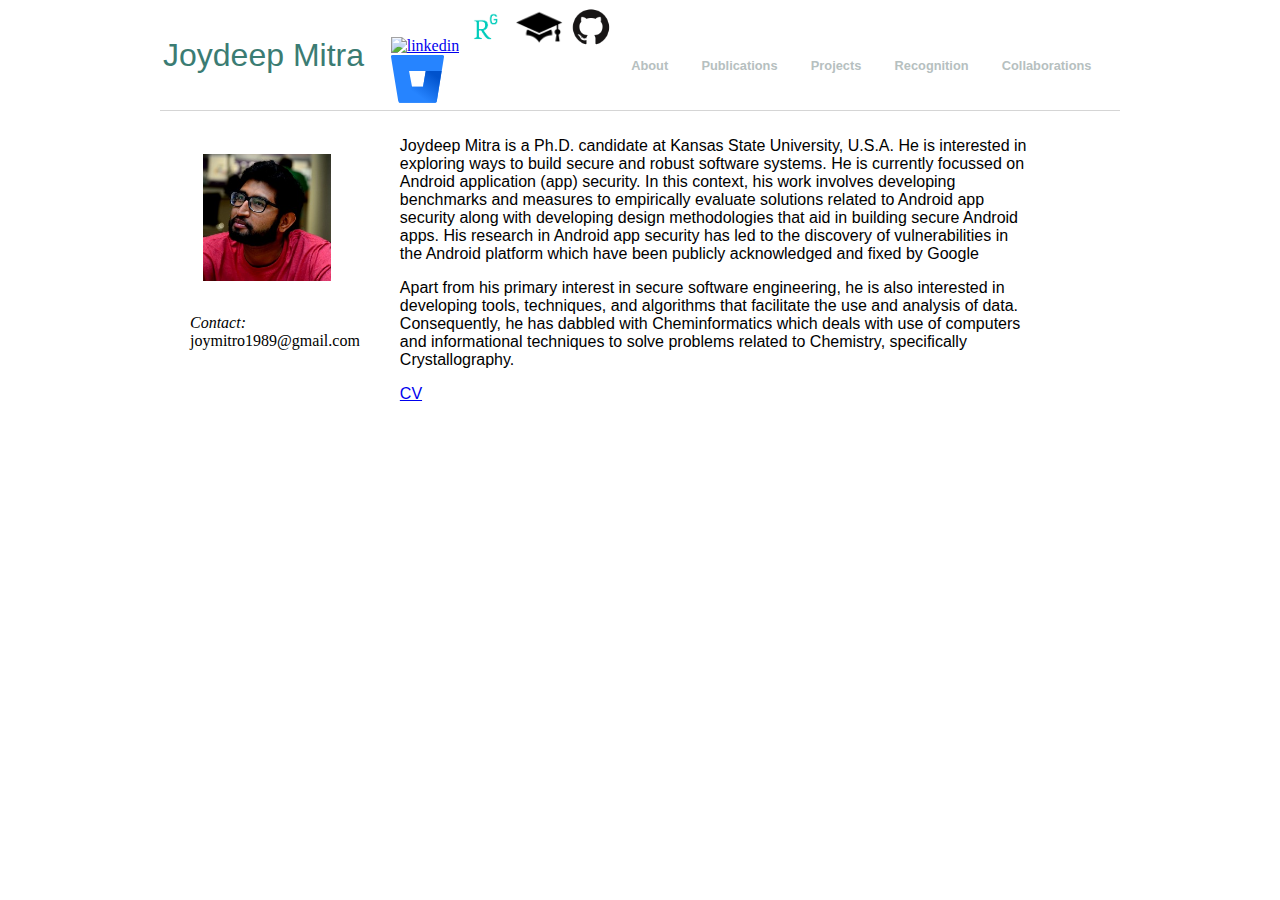
==== index.html @ cd02f6bf "changes" ====
<!DOCTYPE html>
<html>
	<head>
		<title>Joydeep Mitra, PHD candidate</title>
		<link rel="stylesheet" type="text/css" href="css/Desktop.css">
	</head>
	<body>
		<header>
			<table width="100%">
				<tr>
					<td width="30%">
						<div><p class="pagename">Joydeep Mitra</p></div>
					</td>
					<td width=35%>
						<a href="https://www.linkedin.com/in/joydeepmitraksu"><img class="icon" src="images/linkedin.png" alt="linkedin"></a>
						<a href="https://www.researchgate.net/profile/Joydeep_Mitra5"><img class="icon" src="images/rg.png" alt="rg"></a>
						<a href="https://scholar.google.com/citations?user=9YST-BcAAAAJ&hl=en"><img class="icon" src="images/gscholar.png" alt="gscholar"></a>
						<a href="https://github.com/JoyMitra"><img class="icon" src="images/github.png" alt="github"></a>
						<a href="https://bitbucket.org/%7Be4725fd2-5963-4fd9-a2c0-d888f7c60561%7D/"><img class="icon" src="images/bitbucket.svg" alt="bbucket"></a>
					</td>
					<td width="35%">
						<div>
							<nav>
								<ul class="menu">
				          <li class="menu" onClick="show('about')">About</a></li>
				          <li class="menu" onClick="show('pubs')">Publications</li>
									<li class="menu" onClick="show('projs')">Projects</li>
									<li class="menu" onClick="show('awards')">Recognition</li>
									<li class="menu" onClick="show('colabs')">Collaborations</li>
				        </ul>
							</nav>
						</div>
					</td>
				</tr>
			</table>
		</header>
		<div class="divider">
		<aside>
			<img id="profile" src="images/profile.jpeg" alt="profile">
			<p><em>Contact:</em><br/> joymitro1989@gmail.com</p>
		</aside>

		<article>
			<div id="about" class="menuItem">
			<p> Joydeep Mitra is a Ph.D. candidate at Kansas State University, U.S.A. He is interested in exploring
ways to build secure and robust software systems. He is currently focussed on Android
application (app) security. In this context, his work involves developing benchmarks and measures
to empirically evaluate solutions related to Android app security along with developing
design methodologies that aid in building secure Android apps.
His research in Android app security has led to the discovery of vulnerabilities in the Android platform
which have been publicly acknowledged and fixed by Google</p>

			<p> Apart from his primary interest in secure software engineering, he is also interested in developing tools, techniques, and
				algorithms that facilitate the use and analysis of data. Consequently, he has dabbled with Cheminformatics which deals
				with use of computers and informational techniques to solve problems related to Chemistry, specifically Crystallography.
			</p>
			<p><a href="JoydeepMitra_CV-current.pdf">CV</a>
		</div>

		<div id="pubs" class="menuItem" style="display:none">
			<ol class="inner-lists">
						<li>
							<a href="https://arxiv.org/pdf/1708.02380.pdf">Ghera: A Repository of Android App Vulnerability Benchmarks</a> by Joydeep Mitra and Venkatesh-Prasad Ranganath. <br />
							<span class="venue">International Conference on Predictive Models and Data Analytics in Software Engineering (PROMISE), 2017.</span>
							[<a href="https://bitbucket.org/secure-it-i/android-app-vulnerability-benchmarks/">Artifacts Repository</a>]
						</li>
						<li>
							<a href="https://arxiv.org/abs/1806.09059">Are Free Android App Security Analysis Tools Effective in Detecting Known Vulnerabilities?</a> by Venkatesh-Prasad Ranganath and Joydeep Mitra.  <br />
							<span class="venue">Empirical Software Engineering - An International Journal (EMSE), 2019.</span>
							[Artifacts Repository: <a href="https://bitbucket.org/secure-it-i/evaluate-representativeness/">Representativeness Evaluation</a>, <a href="https://bitbucket.org/secure-it-i/may2018/">Tools Evaluation</a>]
						</li>
            <li>
              <a href="https://arxiv.org/abs/1902.10056">SeMA: A Design Methodology for Building Secure Android Apps</a> by Joydeep Mitra and Venkatesh-Prasad Ranganath.<br />
              <span class="venue">International Workshop on Advances in Mobile App Analysis (A-Mobile), 2019.</span>
            </li>
            <li>
              <a href="https://arxiv.org/abs/1903.05170">BenchPress: Analyzing Android App Vulnerability Benchmark Suites</a> by Joydeep Mitra, Venkatesh-Prasad Ranganath, and Aditya Narkar.<br />
              <span class="venue">International Workshop on Advances in Mobile App Analysis (A-Mobile), 2019.</span>
              [Artifacts Repositories: <a href="https://bitbucket.org/secure-it-i/evaluate-repr-droidbench-jan2019/src/ASE-2019">DroidBench Evaluation</a>,
                <a href="https://bitbucket.org/secure-it-i/evaluate-repr-ghera-jan2019/src/ASE-2019">Ghera Evaluation</a>,
                <a href="https://bitbucket.org/secure-it-i/evaluate-repr-iccbench-jan2019/src/ASE-2019">IccBench Evaluation</a>,
                <a href="https://bitbucket.org/secure-it-i/evaluate-repr-ubcbench-apr2019/src/ASE-2019">UBCBench Evaluation</a>,
                <a href="https://bitbucket.org/secure-it-i/prepare-benchmarks/src/ASE-2019">Benchmarks preparation</a>, and
                <a href="https://bitbucket.org/secure-it-i/stackoverflow-march1029/src/ASE-2019">Stack Overflow</a>.]

            </li>
				</ol>
		</div>

		<div id="projs" class="menuItem" style="display:none">
			<h3>Software</h3>
          <ol class="inner-lists">
						<li>
              <a href="https://bitbucket.org/secure-it-i/android-app-vulnerability-benchmarks">Ghera</a>: A repository of benchmarks that capture known vulnerabilities in Android apps. (<a href="https://secure-it-i.bitbucket.io/ghera/index.html">Website</a>)<br />
              <em>Role:</em> Co-Creator and Developer <br />
              <em>Technology:</em> Android, Java <br />
            </li>
            <li>
              <a href="https://bitbucket.org/account/user/secure-it-i/projects/REKHA">Rekha</a>: An evaluation of the effectiveness of Android app security analysis tools in detecting known vulnerabilities. (<a href="https://secure-it-i.bitbucket.io/rekha/index.html">Website</a>, <a href="https://secure-it-i.bitbucket.io/rekha/dashboard.html">Dashboard</a>)<br />
              <em>Role:</em> Co-Creator and Analyst <br />
              <em>Technology:</em> Android, Groovy, R
            </li>
            <li>
              <a href="https://bitbucket.org/account/user/secure-it-i/projects/BENCHPRESS">BenchPress</a>: An empirical evaluation of Android app vulnerability benchmarks.<br />
              <em>Role:</em> Co-Creator, Developer, and Analyst <br />
              <em>Technology:</em> Android, Groovy, GNU Bash
            </li>
						<li>
							<a href="https://bitbucket.org/secure-it-i/stackoverflow-march2019/src/master/">SoFAnalyzer</a>: A tool to measure awareness amongst Android app developers about security-related APIs in Android from StackOverflow discussions.<br />
              <em>Role:</em> Co-supervisor, Analyst <br />
              <em>Technology:</em> Groovy, GNU Bash, PowerShell
						</li>
						<li>
							<a href="https://github.com/JoyMitra/appinventor-sources/tree/joy_dev">MIT App Inventor</a>: A framework to help novice programmers build Android apps visually through a web interface.<br />
              <em>Role:</em> Contributor <br />
              <em>Technology:</em> Android, Java, Redis
						</li>
            <li>
							CoForm: A tool to predict potential partners for a co-crystal.<br />
              <em>Role:</em> Co-Creator, Analyst <br />
              <em>Technology:</em> Groovy <br />
							<em>Note:</em> Protected by confidentiality agreement. Please contact authors for more information.
						</li>
						<li>
							<a href="https://github.com/JoyMitra/sema-impl">SeMA</a>: A library to help design secure Android apps.<br />
              <em>Role:</em> Creator <br />
              <em>Technology:</em> Android, Java, Kotlin <br />
							<em>Note:</em> Work in progress.
						</li>
					</ol>
		</div>
		<div id="colabs" class="menuItem" style="display:none">
			<ul class="inner-lists">
				<li>
					<a href="https://secure-it-i.bitbucket.io/">Secure-it-i Lab </a>@Kstate
				</li>
				<li>
					<a href="http://santoslab.org/">SAnToS Lab </a>@Kstate
				</li>
				<li>
					<a href="https://www.k-state.edu/chem/people/grad-faculty/aakeroy/lab/index.html">The Aakeröy Research Laboratory </a>@Kstate
				</li>

			</ul>
		</div>
		<div id="awards" class="menuItem" style="display:none">
			<p>
				<a href="https://source.android.com/security/overview/acknowledgements?fbclid=IwAR34ucRs-h4ujGs_TjI133V1oDC1qE3l-C_gurp3KZsRzUpzNOHTz1kuEZM#2018">Monetary reward from Android Security Program for reporting vulnerabilities leading to CVE-2018-9548 and CVE-2019-9463 </a>
			</p>
			<p>
				<a href="https://www.engg.ksu.edu/ergp/undergraduate-research/braun_award/">Ann and Dave Braun Student Inventor Award </a>
			</p>
		</div>
		</article>
		</div>

		<script>
			function show(elemId) {
				var elements = document.getElementsByClassName("menuItem");
				for(i = 0; i < elements.length; i++) {
					var eid = elements[i].id;
					if(eid == elemId) {
						elements[i].style.display ="block";
					}
					else {
						elements[i].style.display = "none";
					}
				}
			}
		</script>
	</body>
</html>
---- css/Desktop.css ----
body {
  max-width: 60em;
  min-width: 30em;
  margin: auto;
  /* background-color: #ddd */
}

ul.menu {
  display: flex;
  flex-flow: row;
  padding-left: 0;
  justify-content: center;
  /* background-color: #a31; */
  margin: 0;
  #font-size: 0.9em;
}

li.menu {
  list-style-type: none;
  padding: 2em 2em 0.4em 0.6em;
  font-family: 'Arimo', sans-serif;
  border-radius: 0.3em;
  font-size: 0.8em;
  color: #B6C0BF;
  font-weight: bold;
}

li.menu:hover {
  background-color: black;
}

li.highlighted {
  background-color: black;
}

article {
  float: left;
  max-width: 66%;
  padding: 10px;
}

aside {
  float: left;
  max-width: 29%;
  padding: 30px;
}

p.pagename {
  font-size: 2em;
  font-family: sans-serif;
  color: #3B7C73;
}

.icon {
  max-height: 3em;
}

#profile {
  max-width: 8em;
  padding: 0.8em;
}

#about {
  font-family: 'Arimo', sans-serif;
  font-size: 1em;
}

.venue {
  font-style: italic;
}

.divider {
  border-top: 1px solid #d5d5d5;
}

footer {
    border-top: 1px solid #d5d5d5;
    font-size: .8em;
}
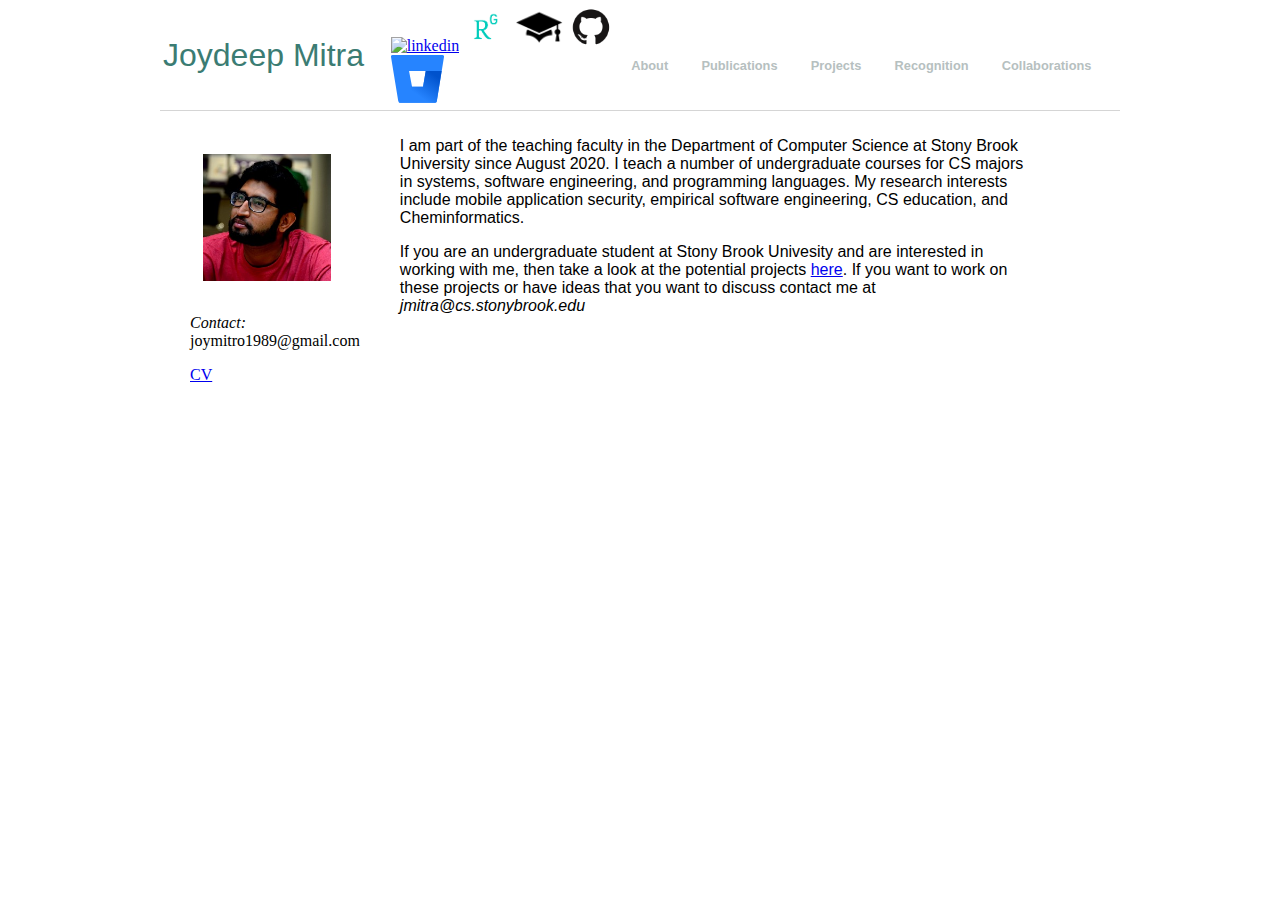
==== commit b2221df5: "updated student projects" ====
--- a/index.html
+++ b/index.html
@@ -1,7 +1,7 @@
 <!DOCTYPE html>
 <html>
 	<head>
-		<title>Joydeep Mitra, PHD candidate</title>
+		<title>Joydeep Mitra</title>
 		<link rel="stylesheet" type="text/css" href="css/Desktop.css">
 	</head>
 	<body>
@@ -38,23 +38,17 @@
 		<aside>
 			<img id="profile" src="images/profile.jpeg" alt="profile">
 			<p><em>Contact:</em><br/> joymitro1989@gmail.com</p>
+			<p><a href="JoydeepMitra.pdf">CV</a></p>
 		</aside>
 
 		<article>
 			<div id="about" class="menuItem">
-			<p> Joydeep Mitra is a Ph.D. candidate at Kansas State University, U.S.A. He is interested in exploring
-ways to build secure and robust software systems. He is currently focussed on Android
-application (app) security. In this context, his work involves developing benchmarks and measures
-to empirically evaluate solutions related to Android app security along with developing
-design methodologies that aid in building secure Android apps.
-His research in Android app security has led to the discovery of vulnerabilities in the Android platform
-which have been publicly acknowledged and fixed by Google</p>
+			<p> I am part of the teaching faculty in the Department of Computer Science at Stony Brook University since August 2020.
+				I teach a number of undergraduate courses for CS majors in systems, software engineering, and programming languages.
+				My research interests include mobile application security, empirical software engineering, CS education, and Cheminformatics.
+			</p>
 
-			<p> Apart from his primary interest in secure software engineering, he is also interested in developing tools, techniques, and
-				algorithms that facilitate the use and analysis of data. Consequently, he has dabbled with Cheminformatics which deals
-				with use of computers and informational techniques to solve problems related to Chemistry, specifically Crystallography.
-			</p>
-			<p><a href="JoydeepMitra_CV-current.pdf">CV</a>
+			<p>If you are an undergraduate student at Stony Brook Univesity and are interested in working with me, then take a look at the potential projects <a href="stu-projs.html">here</a>. If you want to work on these projects or have ideas that you want to discuss contact me at <em>jmitra@cs.stonybrook.edu</em></p>
 		</div>
 
 		<div id="pubs" class="menuItem" style="display:none">
@@ -84,11 +78,35 @@
                 <a href="https://bitbucket.org/secure-it-i/stackoverflow-march1029/src/ASE-2019">Stack Overflow</a>.]
 
             </li>
+						<li>
+              <a href="https://pubs.rsc.org/en/content/articlelanding/2020/CE/D0CE01074J#!divAbstract">A user-friendly application for predicting the outcome of co-crystallizations</a> by Nandini Sarkar, Joydeep Mitra, Molly Vittengl, Lexi Brandt and Christer B. Aakeröy.<br />
+              <span class="venue">CrystEngComm Journal, 2020.</span>
+            </li>
 				</ol>
 		</div>
 
 		<div id="projs" class="menuItem" style="display:none">
-			<h3>Software</h3>
+			<h3>Student Projects</h3>
+				<ol class="inner-lists">
+					<li>
+						<p><b>Security Analysis of Contact Tracing Mobile Apps</b>: In the wake of the COVID-19 pandemic, governments around the world
+						have developed contact tracing apps to track and limit the spread of the pandemic. However, critics have pointed out that the development
+						of such apps have longterm consequences on the security and privacy of users using the apps.
+						The goal of this project is to use security analysis tools to analyze these apps for vulnerabilities and privacy violations.</p>
+					</li>
+					<li>
+						<p><b>A Digital Platform for Showcasing Historical Postcards</b>: The goal of this project is to develop a web-based
+							platform to display the stories of people employed in domestic labor in the British Empire through a variety of archival postcards.
+							This project is a collaboration with <a href="https://history.tcnj.edu/satyasikha-chakraborty/">Prof. Satyasikha Chakraborty</a> and her students, a historian at The College of New Jersey.
+						</p>
+					</li>
+					<li>
+						<p><b>STARS:</b>This project is about developing a Python-based MIPS assembly simulator called <a href="https://github.com/sbustars/STARS">STARS</a>. MIPS is used to teach assembly programming in the systems fundamentals course
+						at Stony Brook Univesity. STARS was conceived and developed by <a href="">Prof. Kevin McDonnell</a> and his students.
+						Current work in the project involves maintainence and developing new features for the STARS IDE along with a testing framework for developing automated test cases.</p>
+					</li>
+				</ol>
+			<h3>Personal Projects</h3>
           <ol class="inner-lists">
 						<li>
               <a href="https://bitbucket.org/secure-it-i/android-app-vulnerability-benchmarks">Ghera</a>: A repository of benchmarks that capture known vulnerabilities in Android apps. (<a href="https://secure-it-i.bitbucket.io/ghera/index.html">Website</a>)<br />
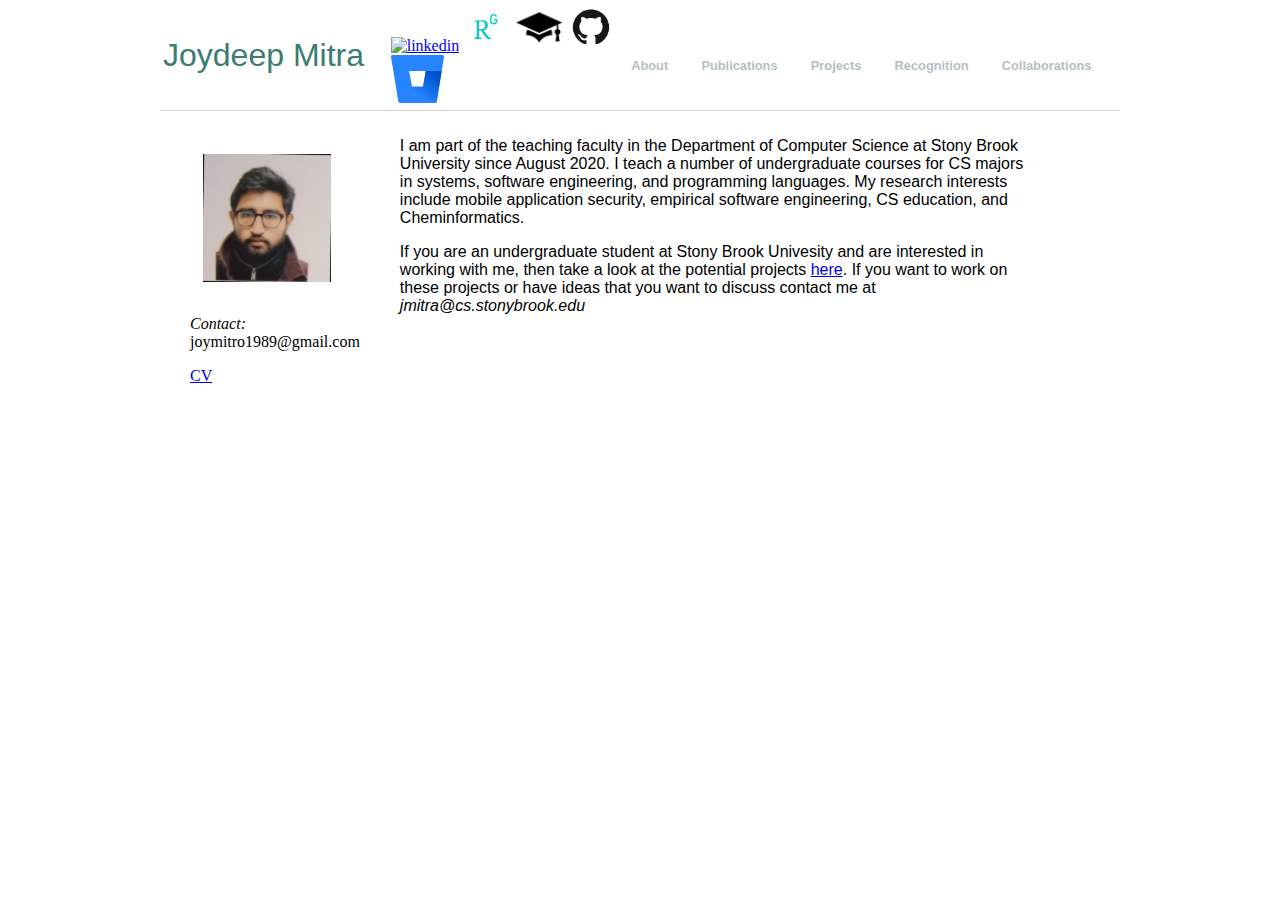
==== commit 895e6114: "Update index.html" ====
--- a/index.html
+++ b/index.html
@@ -36,7 +36,7 @@
 		</header>
 		<div class="divider">
 		<aside>
-			<img id="profile" src="images/profile.jpeg" alt="profile">
+			<img id="profile" src="images/mypic.jpeg" alt="profile">
 			<p><em>Contact:</em><br/> joymitro1989@gmail.com</p>
 			<p><a href="JoydeepMitra.pdf">CV</a></p>
 		</aside>
@@ -92,12 +92,17 @@
 						<p><b>Security Analysis of Contact Tracing Mobile Apps</b>: In the wake of the COVID-19 pandemic, governments around the world
 						have developed contact tracing apps to track and limit the spread of the pandemic. However, critics have pointed out that the development
 						of such apps have longterm consequences on the security and privacy of users using the apps.
-						The goal of this project is to use security analysis tools to analyze these apps for vulnerabilities and privacy violations.</p>
+						The goal of this project is to use security analysis tools to analyze these apps for vulnerabilities and privacy violations. The first phase of this project (completed) focussed on US-based apps. Read the <a href="https://arxiv.org/abs/2207.08978">manuscript</a> for more information. Future work will involve apps from other countries.</p>
 					</li>
 					<li>
 						<p><b>A Digital Platform for Showcasing Historical Postcards</b>: The goal of this project is to develop a web-based
 							platform to display the stories of people employed in domestic labor in the British Empire through a variety of archival postcards.
-							This project is a collaboration with <a href="https://history.tcnj.edu/satyasikha-chakraborty/">Prof. Satyasikha Chakraborty</a> and her students, a historian at The College of New Jersey.
+							This project is a collaboration with <a href="https://history.tcnj.edu/satyasikha-chakraborty/">Prof. Satyasikha Chakraborty</a> and her 
+							
+							
+							
+							
+							s, a historian at The College of New Jersey.
 						</p>
 					</li>
 					<li>
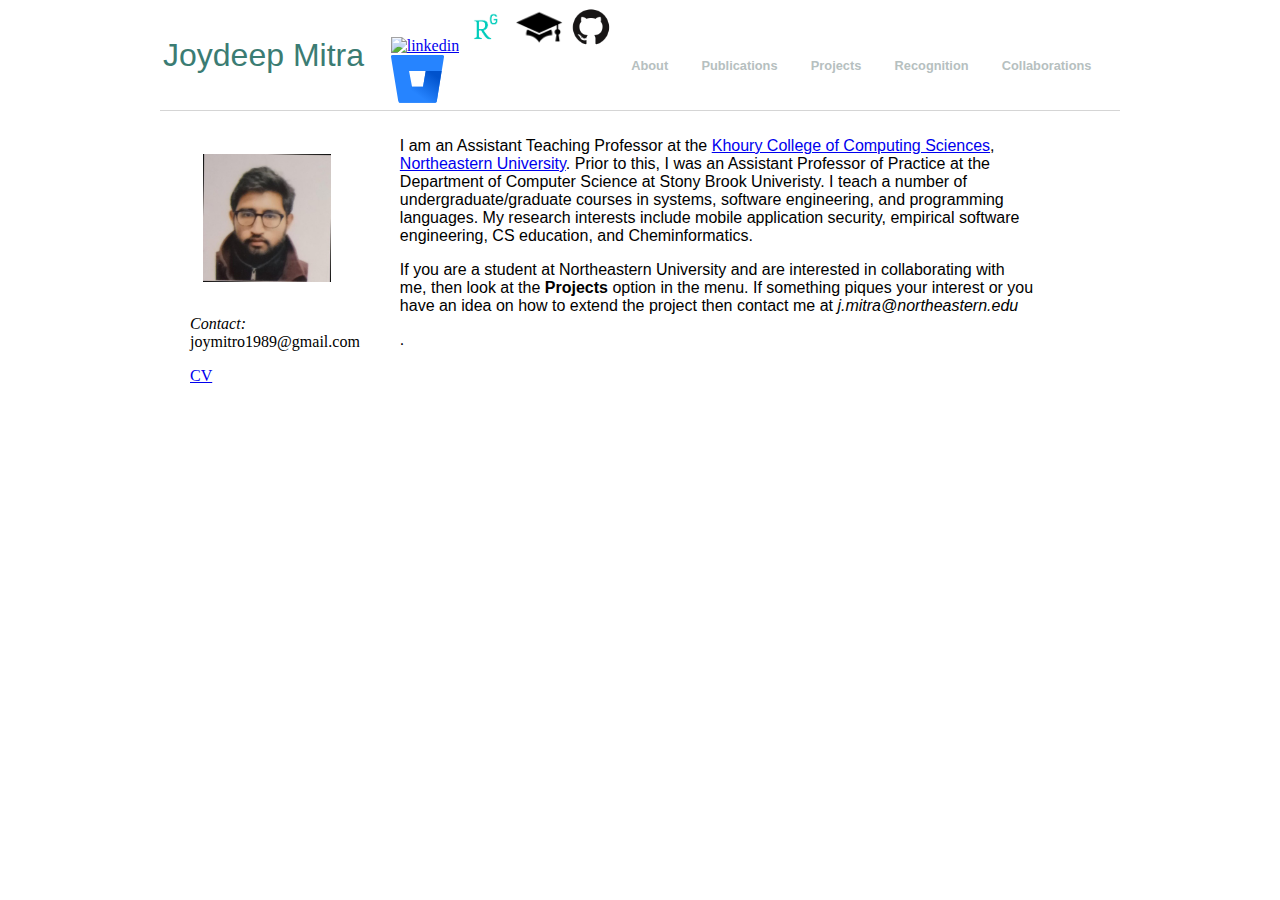
==== commit 706ce499: "job change" ====
--- a/index.html
+++ b/index.html
@@ -38,36 +38,35 @@
 		<aside>
 			<img id="profile" src="images/mypic.jpeg" alt="profile">
 			<p><em>Contact:</em><br/> joymitro1989@gmail.com</p>
-			<p><a href="JoydeepMitra.pdf">CV</a></p>
+			<a href="JoydeepMitra.pdf">CV</a>
 		</aside>
 
 		<article>
 			<div id="about" class="menuItem">
-			<p> I am part of the teaching faculty in the Department of Computer Science at Stony Brook University since August 2020.
-				I teach a number of undergraduate courses for CS majors in systems, software engineering, and programming languages.
+			<p> I am an Assistant Teaching Professor at the <a href="https://www.khoury.northeastern.edu/">Khoury College of Computing Sciences</a>, <a href="https://www.northeastern.edu/">Northeastern University</a>.
+				Prior to this, I was an Assistant Professor of Practice at the Department of Computer Science at Stony Brook Univeristy.
+				I teach a number of undergraduate/graduate courses in systems, software engineering, and programming languages.
 				My research interests include mobile application security, empirical software engineering, CS education, and Cheminformatics.
 			</p>
 
-			<p>If you are an undergraduate student at Stony Brook Univesity and are interested in working with me, then take a look at the potential projects <a href="stu-projs.html">here</a>. If you want to work on these projects or have ideas that you want to discuss contact me at <em>jmitra@cs.stonybrook.edu</em></p>
+			<p>If you are a student at Northeastern University and are interested in collaborating with me, then look at the <b> Projects </b> option in the menu. If something piques your interest or you have an idea on how to extend the project then contact me at <em>j.mitra@northeastern.edu</em></p>.
 		</div>
 
 		<div id="pubs" class="menuItem" style="display:none">
 			<ol class="inner-lists">
 						<li>
-							<a href="https://arxiv.org/pdf/1708.02380.pdf">Ghera: A Repository of Android App Vulnerability Benchmarks</a> by Joydeep Mitra and Venkatesh-Prasad Ranganath. <br />
-							<span class="venue">International Conference on Predictive Models and Data Analytics in Software Engineering (PROMISE), 2017.</span>
-							[<a href="https://bitbucket.org/secure-it-i/android-app-vulnerability-benchmarks/">Artifacts Repository</a>]
-						</li>
-						<li>
-							<a href="https://arxiv.org/abs/1806.09059">Are Free Android App Security Analysis Tools Effective in Detecting Known Vulnerabilities?</a> by Venkatesh-Prasad Ranganath and Joydeep Mitra.  <br />
-							<span class="venue">Empirical Software Engineering - An International Journal (EMSE), 2019.</span>
-							[Artifacts Repository: <a href="https://bitbucket.org/secure-it-i/evaluate-representativeness/">Representativeness Evaluation</a>, <a href="https://bitbucket.org/secure-it-i/may2018/">Tools Evaluation</a>]
-						</li>
-            <li>
-              <a href="https://arxiv.org/abs/1902.10056">SeMA: A Design Methodology for Building Secure Android Apps</a> by Joydeep Mitra and Venkatesh-Prasad Ranganath.<br />
-              <span class="venue">International Workshop on Advances in Mobile App Analysis (A-Mobile), 2019.</span>
-            </li>
-            <li>
+							<a href="https://dl.acm.org/doi/abs/10.1145/3545945.3569726">Studying the Impact of Auto-Graders Giving Immediate Feedback in Programming Assignments </a> by Joydeep Mitra.<br />
+							<span class="venue">Technical Symposium on Computer Science Education (SIGCSE), 2023.</span>
+						</li>
+						<li>
+							<a href="https://arxiv.org/pdf/2207.08978.pdf">A Security & Privacy Analysis of US-based Contact Tracing Apps </a> by Joydeep Mitra.<br />
+							<span class="venue">Technical Report, 2022.</span>
+						</li>
+						<li>
+							<a href="https://pubs.rsc.org/en/content/articlelanding/2020/CE/D0CE01074J#!divAbstract">A user-friendly application for predicting the outcome of co-crystallizations</a> by Nandini Sarkar, Joydeep Mitra, Molly Vittengl, Lexi Brandt and Christer B. Aakeröy.<br />
+							<span class="venue">CrystEngComm Journal, 2020.</span>
+						</li>
+						<li>
               <a href="https://arxiv.org/abs/1903.05170">BenchPress: Analyzing Android App Vulnerability Benchmark Suites</a> by Joydeep Mitra, Venkatesh-Prasad Ranganath, and Aditya Narkar.<br />
               <span class="venue">International Workshop on Advances in Mobile App Analysis (A-Mobile), 2019.</span>
               [Artifacts Repositories: <a href="https://bitbucket.org/secure-it-i/evaluate-repr-droidbench-jan2019/src/ASE-2019">DroidBench Evaluation</a>,
@@ -79,40 +78,56 @@
 
             </li>
 						<li>
-              <a href="https://pubs.rsc.org/en/content/articlelanding/2020/CE/D0CE01074J#!divAbstract">A user-friendly application for predicting the outcome of co-crystallizations</a> by Nandini Sarkar, Joydeep Mitra, Molly Vittengl, Lexi Brandt and Christer B. Aakeröy.<br />
-              <span class="venue">CrystEngComm Journal, 2020.</span>
-            </li>
+							<a href="https://arxiv.org/abs/1806.09059">Are Free Android App Security Analysis Tools Effective in Detecting Known Vulnerabilities?</a> by Venkatesh-Prasad Ranganath and Joydeep Mitra.  <br />
+							<span class="venue">Empirical Software Engineering - An International Journal (EMSE), 2019.</span>
+							[Artifacts Repository: <a href="https://bitbucket.org/secure-it-i/evaluate-representativeness/">Representativeness Evaluation</a>, <a href="https://bitbucket.org/secure-it-i/may2018/">Tools Evaluation</a>]
+						</li>
+						<li>
+              <a href="https://arxiv.org/abs/1902.10056">SeMA: A Design Methodology for Building Secure Android Apps</a> by Joydeep Mitra and Venkatesh-Prasad Ranganath.<br />
+              <span class="venue">International Workshop on Advances in Mobile App Analysis (A-Mobile), 2019.</span>
+            </li>
+						<li>
+							<a href="https://arxiv.org/pdf/1708.02380.pdf">Ghera: A Repository of Android App Vulnerability Benchmarks</a> by Joydeep Mitra and Venkatesh-Prasad Ranganath. <br />
+							<span class="venue">International Conference on Predictive Models and Data Analytics in Software Engineering (PROMISE), 2017.</span>
+							[<a href="https://bitbucket.org/secure-it-i/android-app-vulnerability-benchmarks/">Artifacts Repository</a>]
+						</li>
 				</ol>
 		</div>
 
 		<div id="projs" class="menuItem" style="display:none">
-			<h3>Student Projects</h3>
+			<h3>Current Areas of Interest</h3>
 				<ol class="inner-lists">
 					<li>
-						<p><b>Security Analysis of Contact Tracing Mobile Apps</b>: In the wake of the COVID-19 pandemic, governments around the world
+						<b>Mobile App Security</b>:
+						<p> <i>Context</i>: Mobile apps are a critical aspect of our lives. We use them for communication, finance, entertainment, health etc. However, they may have vulnerabilities, which can exploited by attackers to cause harm to the user. Moreover, mobile apps run on personal devices. Hence, they have the ability to violate a user's privacy.</p>
+						<p><i>Research Focus: </i> There are two ways in which we make mobiles apps secure -- (1) We systmaticlly study, analyze, and collect mobile app vulnerabilities and privacy violations, (2) We develop methodologies to help app developers prevent vulnerabilities and privacy violations in mobile apps. </p>
+						<p><i>Sample Project:</i> In the wake of the COVID-19 pandemic, governments around the world
 						have developed contact tracing apps to track and limit the spread of the pandemic. However, critics have pointed out that the development
 						of such apps have longterm consequences on the security and privacy of users using the apps.
-						The goal of this project is to use security analysis tools to analyze these apps for vulnerabilities and privacy violations. The first phase of this project (completed) focussed on US-based apps. Read the <a href="https://arxiv.org/abs/2207.08978">manuscript</a> for more information. Future work will involve apps from other countries.</p>
+						In this project, we use security analysis tools to analyze these apps. The first phase of this project (completed) focussed on US-based apps. Read the <a href="https://arxiv.org/abs/2207.08978">manuscript</a> for more information. Future work will involve apps from other countries.</p>
 					</li>
 					<li>
+						<b>Computer Science Education</b>:
+						<p> <i> Context</i>: Research in Computer Science education involves studying how students learn computing, develop pedagogies to teach effectively at scale, and improve diversity in Computer Science.</p>
+						<p> <i>Research Focus:</i> We analyze the effects of pedagogical methods and educational tools on student learning outcomes. To this end, we develop tools to collect data and use quantitative and qualitative methods to analyze the collected data.</p>
+						<p> <i>Sample Project: </i> Automatic grading tools are convenient as they help course staff grade work in large courses. However, some believe that such tools negatively impact the students' ability to test their code in programming assisgnments. In this project, we validate the claim by measuring students' effectiveness in writing tests in the presence and absence of such tools. Read the <a href="https://dl.acm.org/doi/abs/10.1145/3545945.3569726">manuscript</a> for more information. Future work will involve repeating the experiment with larger sample size and develop methods to evaluate the effectiveness of student-defined test cases.
+					</li>
+					<li>
+						<b> Digital Humanities: </b>
 						<p><b>A Digital Platform for Showcasing Historical Postcards</b>: The goal of this project is to develop a web-based
 							platform to display the stories of people employed in domestic labor in the British Empire through a variety of archival postcards.
-							This project is a collaboration with <a href="https://history.tcnj.edu/satyasikha-chakraborty/">Prof. Satyasikha Chakraborty</a> and her 
-							
-							
-							
-							
-							s, a historian at The College of New Jersey.
+							This project is a collaboration with <a href="https://history.tcnj.edu/satyasikha-chakraborty/">Prof. Satyasikha Chakraborty</a>, a historian at The College of New Jersey and her students.
 						</p>
 					</li>
-					<li>
-						<p><b>STARS:</b>This project is about developing a Python-based MIPS assembly simulator called <a href="https://github.com/sbustars/STARS">STARS</a>. MIPS is used to teach assembly programming in the systems fundamentals course
-						at Stony Brook Univesity. STARS was conceived and developed by <a href="">Prof. Kevin McDonnell</a> and his students.
-						Current work in the project involves maintainence and developing new features for the STARS IDE along with a testing framework for developing automated test cases.</p>
-					</li>
+
 				</ol>
-			<h3>Personal Projects</h3>
+			<h3>Past Projects</h3>
           <ol class="inner-lists">
+						<li>
+							<p><b>STARS:</b>This project is about developing a Python-based MIPS assembly simulator called <a href="https://github.com/sbustars/STARS">STARS</a>. MIPS is used to teach assembly programming in the systems fundamentals course
+							at Stony Brook Univesity. STARS was conceived and developed by <a href="">Prof. Kevin McDonnell</a> and his students.
+							Current work in the project involves maintainence and developing new features for the STARS IDE along with a testing framework for developing automated test cases.</p>
+						</li>
 						<li>
               <a href="https://bitbucket.org/secure-it-i/android-app-vulnerability-benchmarks">Ghera</a>: A repository of benchmarks that capture known vulnerabilities in Android apps. (<a href="https://secure-it-i.bitbucket.io/ghera/index.html">Website</a>)<br />
               <em>Role:</em> Co-Creator and Developer <br />
@@ -167,11 +182,12 @@
 			</ul>
 		</div>
 		<div id="awards" class="menuItem" style="display:none">
+			<p> <b> Stony Brook University Faculty Fellowship </b>: Awarded to faculty to develop innovative pedagogical methods </p>
 			<p>
-				<a href="https://source.android.com/security/overview/acknowledgements?fbclid=IwAR34ucRs-h4ujGs_TjI133V1oDC1qE3l-C_gurp3KZsRzUpzNOHTz1kuEZM#2018">Monetary reward from Android Security Program for reporting vulnerabilities leading to CVE-2018-9548 and CVE-2019-9463 </a>
+				Monetary reward from  <a href="https://source.android.com/security/overview/acknowledgements?fbclid=IwAR34ucRs-h4ujGs_TjI133V1oDC1qE3l-C_gurp3KZsRzUpzNOHTz1kuEZM#2018">Android Security Program </a> for reporting vulnerabilities leading to CVE-2018-9548 and CVE-2019-9463.
 			</p>
 			<p>
-				<a href="https://www.engg.ksu.edu/ergp/undergraduate-research/braun_award/">Ann and Dave Braun Student Inventor Award </a>
+				<a href="https://www.engg.ksu.edu/ergp/undergraduate-research/braun_award/">Ann and Dave Braun Student Inventor Award </a>. Awarded for developing a method to automatically predict cocrystals.
 			</p>
 		</div>
 		</article>
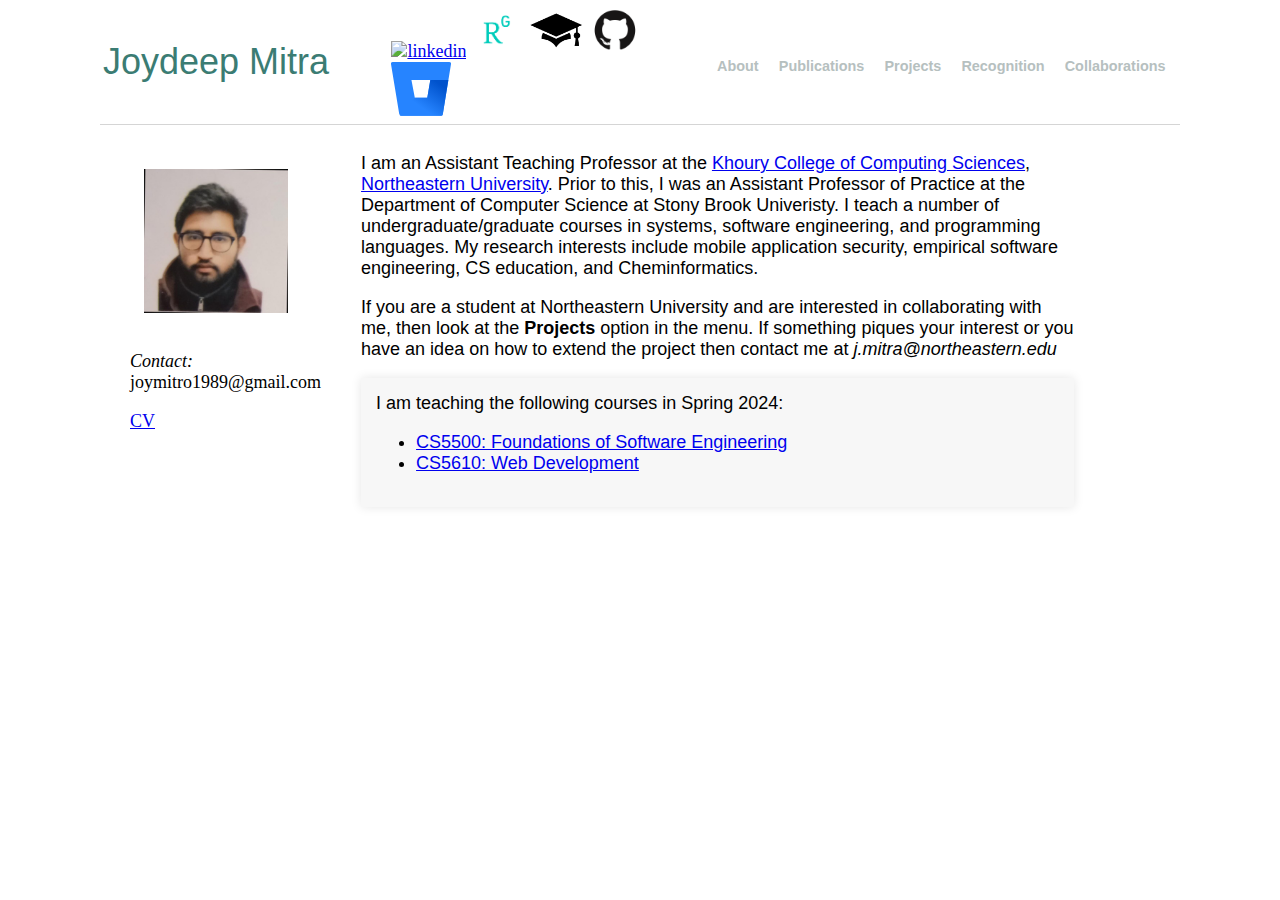
==== commit c121b257: "courses" ====
--- a/index.html
+++ b/index.html
@@ -49,8 +49,15 @@
 				My research interests include mobile application security, empirical software engineering, CS education, and Cheminformatics.
 			</p>
 
-			<p>If you are a student at Northeastern University and are interested in collaborating with me, then look at the <b> Projects </b> option in the menu. If something piques your interest or you have an idea on how to extend the project then contact me at <em>j.mitra@northeastern.edu</em></p>.
-		</div>
+			<p>If you are a student at Northeastern University and are interested in collaborating with me, then look at the <b> Projects </b> option in the menu. If something piques your interest or you have an idea on how to extend the project then contact me at <em>j.mitra@northeastern.edu</em></p>
+			<div class="highlighted">
+				I am teaching the following courses in Spring 2024:
+				<ul>
+					<li><a href="https://sites.google.com/view/sp24-cs5500/home">CS5500: Foundations of Software Engineering</a></li>
+					<li><a href="https://sites.google.com/view/cs5610-sp23/home">CS5610: Web Development</a></li>
+				</ul>
+			</div>
+			</div>
 
 		<div id="pubs" class="menuItem" style="display:none">
 			<ol class="inner-lists">
--- a/css/Desktop.css
+++ b/css/Desktop.css
@@ -2,6 +2,7 @@
   max-width: 60em;
   min-width: 30em;
   margin: auto;
+  font-size: large;
   /* background-color: #ddd */
 }
 
@@ -17,7 +18,7 @@
 
 li.menu {
   list-style-type: none;
-  padding: 2em 2em 0.4em 0.6em;
+  padding: 1em 0.8em 0.4em 0.6em;
   font-family: 'Arimo', sans-serif;
   border-radius: 0.3em;
   font-size: 0.8em;
@@ -77,3 +78,9 @@
     border-top: 1px solid #d5d5d5;
     font-size: .8em;
 }
+
+.highlighted {
+      background-color: #f7f7f7; /* Set a light background color */
+      box-shadow: 0 0 10px rgba(0, 0, 0, 0.1); /* Add a subtle box shadow */
+      padding: 15px; /* Add some padding for better visual appeal */
+    }
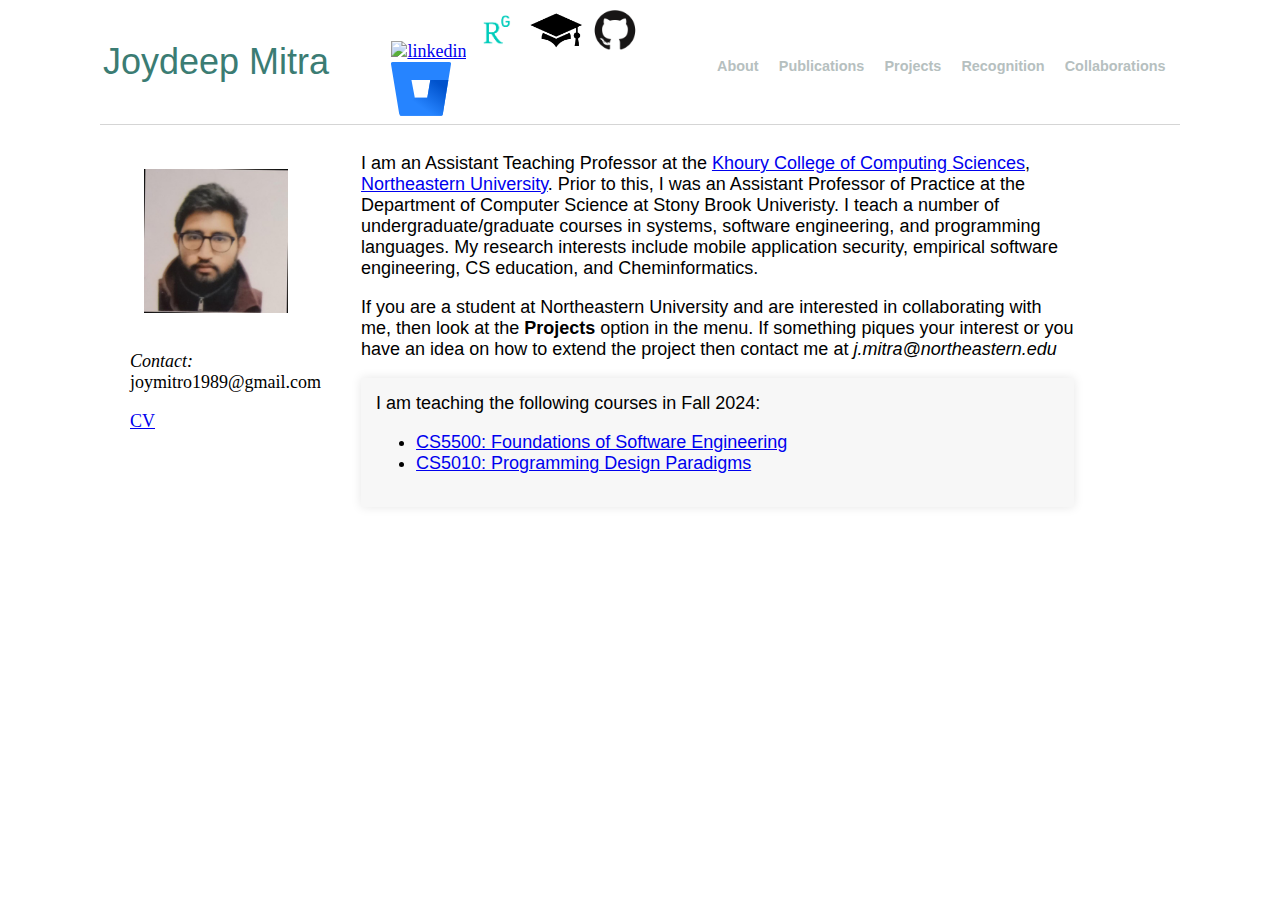
==== commit 591ec250: "fa24 changes" ====
--- a/index.html
+++ b/index.html
@@ -51,10 +51,10 @@
 
 			<p>If you are a student at Northeastern University and are interested in collaborating with me, then look at the <b> Projects </b> option in the menu. If something piques your interest or you have an idea on how to extend the project then contact me at <em>j.mitra@northeastern.edu</em></p>
 			<div class="highlighted">
-				I am teaching the following courses in Spring 2024:
+				I am teaching the following courses in Fall 2024:
 				<ul>
 					<li><a href="https://sites.google.com/view/sp24-cs5500/home">CS5500: Foundations of Software Engineering</a></li>
-					<li><a href="https://sites.google.com/view/cs5610-sp23/home">CS5610: Web Development</a></li>
+					<li><a href="https://northeastern.instructure.com/courses/157051">CS5010: Programming Design Paradigms</a></li>
 				</ul>
 			</div>
 			</div>
